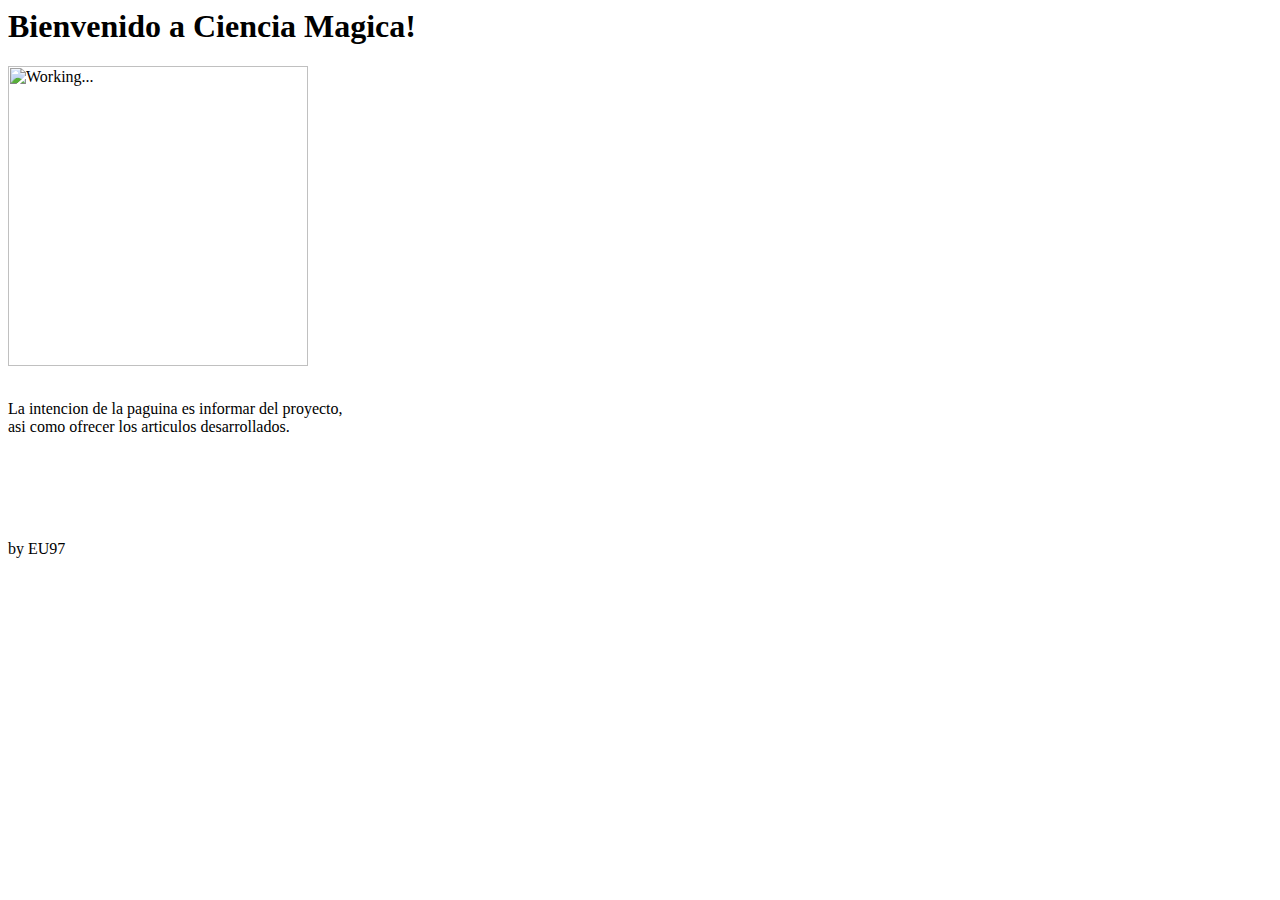
==== CMindex.html @ 416945f9 "CM test" ====
<html>
    <head>
        <title>Ciencia Magica!</title>
    </head>
    <body>
        <h1>Bienvenido a Ciencia Magica!</h1>
        <img src="/images/LOGO CMWorking.svg" alt="Working..." height="300" width="300" />
        <!--<p>Aqui es donde empieza todo</p>-->
        <!--<p>Dominio: 01/01/2023</p>-->
        <!--<p>Paguina web: 07/01/2023</p>-->
        <br><br>
        

        <p>La intencion de la paguina es informar del proyecto, <br>asi como ofrecer los articulos desarrollados.</p>

        <br><br>
        <br><br>
        <p>by EU97</p>
    </body>
</html>
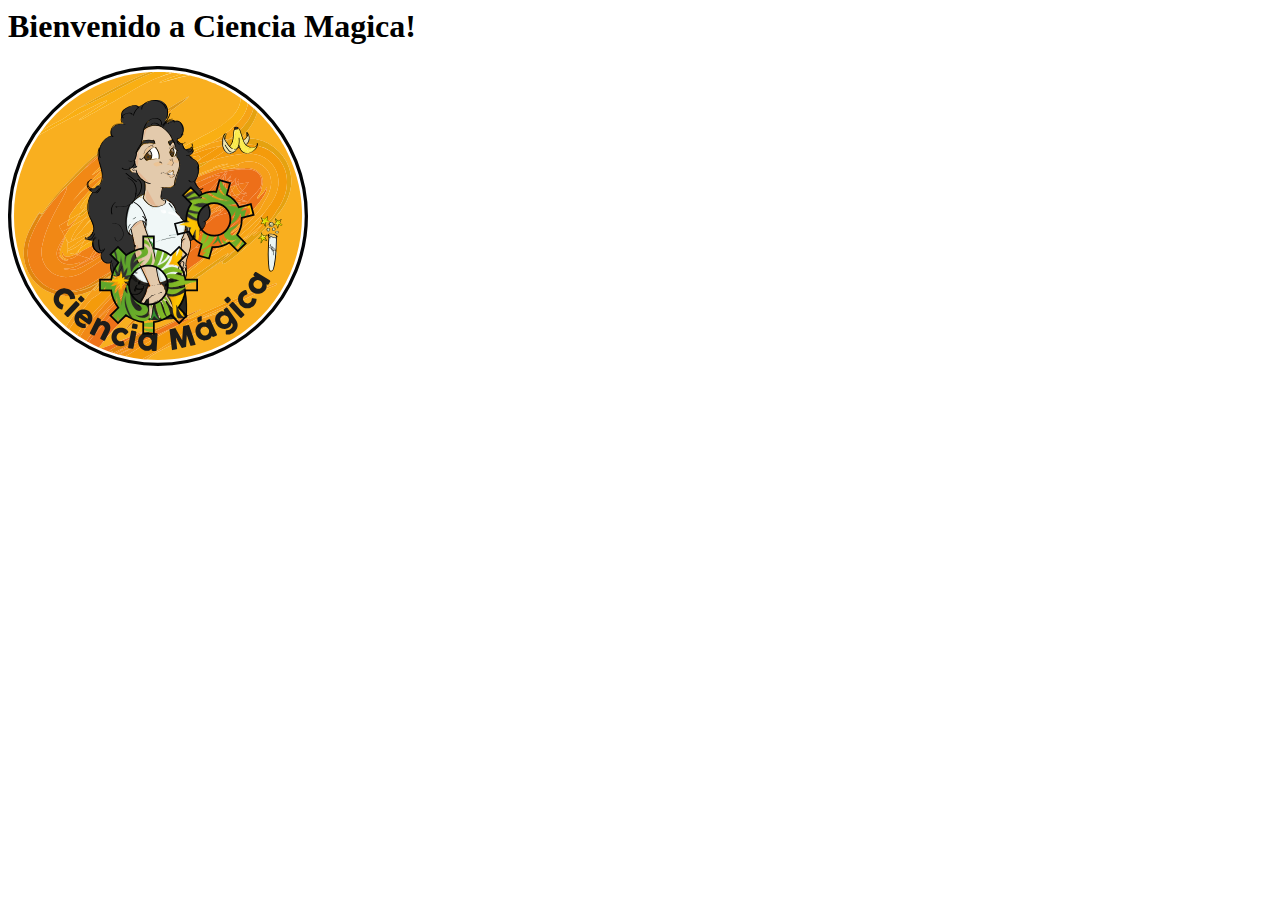
==== commit ea893003: "Favicon" ====
--- a/CMindex.html
+++ b/CMindex.html
@@ -1,20 +1,20 @@
 <html>
-    <head>
-        <title>Ciencia Magica!</title>
-    </head>
-    <body>
-        <h1>Bienvenido a Ciencia Magica!</h1>
-        <img src="/images/LOGO CMWorking.svg" alt="Working..." height="300" width="300" />
-        <!--<p>Aqui es donde empieza todo</p>-->
-        <!--<p>Dominio: 01/01/2023</p>-->
-        <!--<p>Paguina web: 07/01/2023</p>-->
-        <br><br>
-        
 
-        <p>La intencion de la paguina es informar del proyecto, <br>asi como ofrecer los articulos desarrollados.</p>
+<head>
+    <title>Ciencia Magica!</title>
+    <link rel="apple-touch-icon" sizes="180x180" href="/images/favicon//apple-touch-icon.png">
+    <link rel="icon" type="image/png" sizes="32x32" href="/images/favicon/favicon-32x32.png">
+    <link rel="icon" type="image/png" sizes="16x16" href="/images/favicon/favicon-16x16.png">
+    <link rel="manifest" href="/images/favicon/site.webmanifest">
+</head>
 
-        <br><br>
-        <br><br>
-        <p>by EU97</p>
-    </body>
-</html>
+<body>
+    <h1>Bienvenido a Ciencia Magica!</h1>
+    <img src="/images/LOGO CMWorking.svg" alt="Working..." height="300" width="300" />
+    <!--<p>Aqui es donde empieza todo</p>-->
+    <!--<p>Dominio: 01/01/2023</p>-->
+    <!--<p>Paguina web: 07/01/2023</p>-->
+    <br><br>
+</body>
+
+</html>